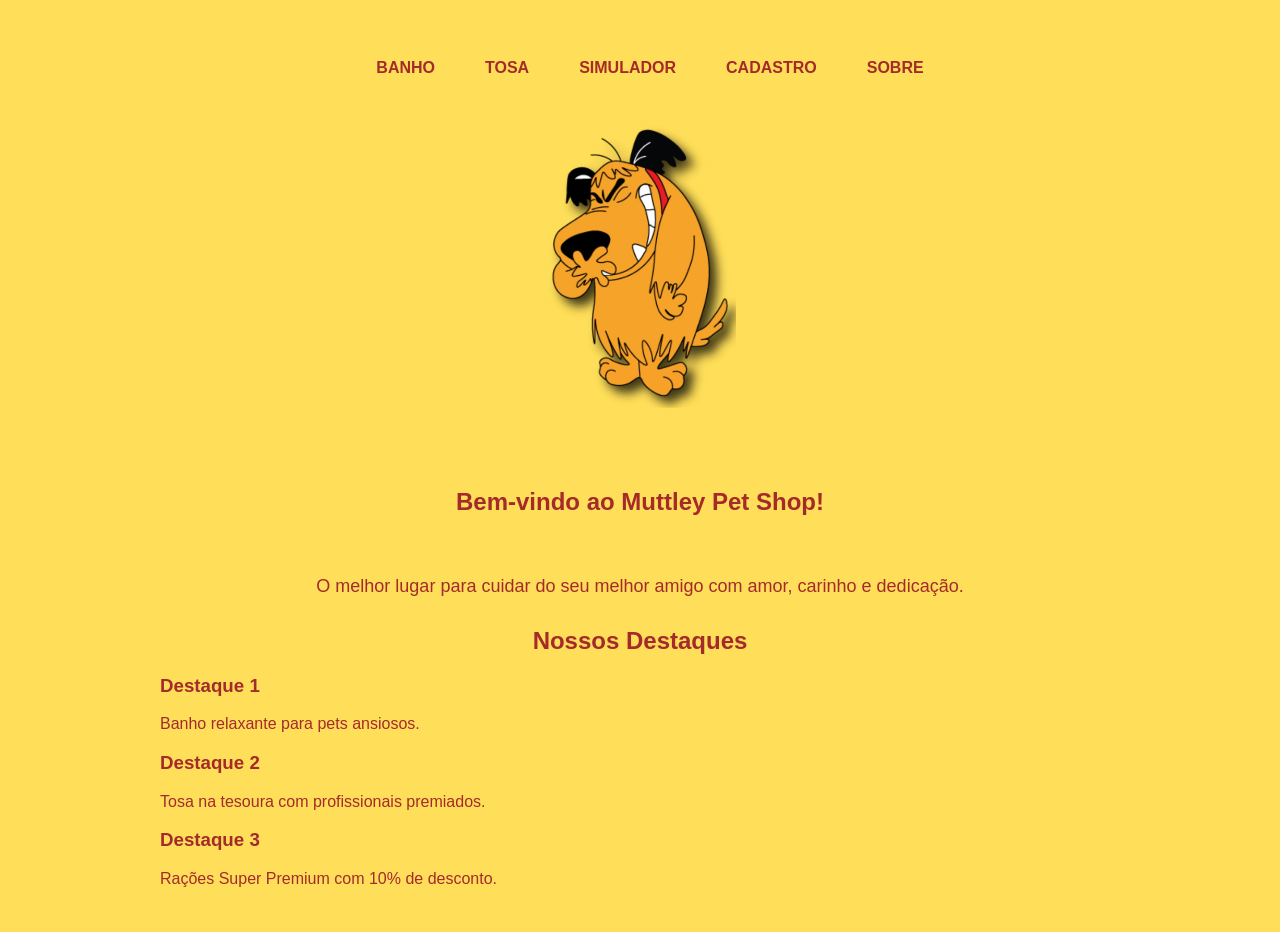
==== Index.html @ d2eb7e7e "Principal" ====
<!DOCTYPE html>
<html lang="pt-br">
<head>
    <meta charset="UTF-8">
    <meta name="viewport" content="width=device-width, initial-scale=1.0">
    <title>Início - Muttley Pet Shop</title>
    <link href="Estilos/style.css" rel="stylesheet" />
</head>
<body>
    <main class="container-principal">
        
        <!-- 1. LINKS (Menu) -->
        <header>
            <nav>
                <ul>
                    <li><a href="banho.html">BANHO</a></li>
                    <li><a href="tosa.html">TOSA</a></li>
                    <li><a href="simulador.html">SIMULADOR</a></li>
                    <li><a href="cadastro.html">CADASTRO</a></li>
                    <li><a href="sobre.html">SOBRE</a></li>
                </ul>
            </nav>
        </header>

        <!-- 2. IMAGEM -->
        <header>
            <figure class="mutley">
                <img src="img/MUTLEY.jpg" alt="Bem-vindo ao Muttley Pet Shop">
            </figure>
        </header>

        <!-- 3. APRESENTAÇÃO DO TEMA -->
        <section style="text-align: center; margin: 30px 0;">
            <h1>Bem-vindo ao Muttley Pet Shop!</h1>
            <p style="margin-top: 10px; font-size: 18px;">
                O melhor lugar para cuidar do seu melhor amigo com amor, carinho e dedicação.
            </p>
        </section>

        <!-- 4. OS 3 DESTAQUES -->
        <section>
            <h2 style="text-align: center; margin-bottom: 20px;">Nossos Destaques</h2>
            
            <!-- Substitua OS DOIS 'PREENCHA_AQUI' pelas classes corretas do seu CSS -->
            <div class="PREENCHA_AQUI_1">
                
                <div class="PREENCHA_AQUI_2">
                    <h3>Destaque 1</h3>
                    <p>Banho relaxante para pets ansiosos.</p>
                </div>

                <div class="PREENCHA_AQUI_2">
                    <h3>Destaque 2</h3>
                    <p>Tosa na tesoura com profissionais premiados.</p>
                </div>

                <div class="PREENCHA_AQUI_2">
                    <h3>Destaque 3</h3>
                    <p>Rações Super Premium com 10% de desconto.</p>
                </div>

            </div>
        </section>

    </main>
</body>
</html>
---- Estilos/style.css ----
/* Troque de .container para .container-principal apenas neste primeiro bloco do CSS */
.container-principal {
    margin: 0 auto;
    width: 960px;
    max-width: 100%;
    padding: 20px;
}

/*declaração de variáveis de cor para fácil manutenção do tema */
:root {
    --cor-fundo: rgb(255, 222, 89);
    --cor-letra: rgb(165, 42, 42);
}

body {
    background-color: var(--cor-fundo);
    color: var(--cor-letra);
    font-family: Arial, Helvetica, sans-serif;
}

/*conteiner da main principal da página catálogo*/
.container {
    margin: 0 auto;
    width: 960px;
    max-width: 100%;
    padding: 20px;
    /* Agrupado com as propriedades Flexbox que estavam soltas abaixo */
    display: flex;
    justify-content: flex-start;
    gap: 20px;
    flex-wrap: wrap;
    margin-top: 15px;
    margin-bottom: 25px;
}

/* Limitado a nav ul para não quebrar outras listas da página */
nav ul {
    list-style: none;
    padding: 10px;
    width: 100%; /* Removido width: 210px que espremia o gap de 50px */
    display: flex;
    justify-content: center;
    align-items: center;
    gap: 50px;
}

nav ul li {
    margin: 5px 0;
}

nav ul li a {
    color: var(--cor-letra);
    text-align: center;
    font-weight: bold;
    text-decoration: none;
}

nav ul li a:hover {
    color: #ffffff;
}

main h1 {
    padding: 40px;
    text-align: center;
}

main h2 {
    text-align: center;
}

.categoria-container {
    display: flex;
    justify-content: center;
    gap: 20px;
    flex-wrap: wrap;
    margin-top: 15px;
    margin-bottom: 30px;
}

/* Estilo dos cartões de produtos gerados pelo js*/
.cartao {
    background-color: #ffffff;
    border: 1px solid #dddddd;
    border-radius: 8px;
    padding: 15px;
    width: 180px;
    text-align: center;
    box-shadow: 0 4px 6px rgba(0, 0, 0, 0.1);
}

.cartao h3 {
    font-size: 14px;
    margin: 10px 0 5px 0;
    color: var(--cor-letra);
}

.cartao button {
    background-color: var(--cor-letra);
    color: #ffffff;
    border: none;
    padding: 6px 12px;
    border-radius: 4px;
    cursor: pointer;
    margin-top: 8px;
    font-weight: bold;
}

.cartao button:hover {
    background-color: aqua;
    color: var(--cor-letra); /* Adicionado para contraste no hover */
}

#brinquedos {
    display: flex;
    justify-content: center; /* Centraliza os itens horizontalmente */
    flex-wrap: wrap; /* Permite que os itens quebrem linha se faltar espaço */
    gap: 10px;
    width: 100%;
}
#banho {
    display: flex;
    justify-content: center; /* Centraliza os itens horizontalmente */
    flex-wrap: wrap; /* Permite que os itens quebrem linha se faltar espaço */
    gap: 10px;
    width: 100%;
}
#tosa {
    display: flex;
    justify-content: center; /* Centraliza os itens horizontalmente */
    flex-wrap: wrap; /* Permite que os itens quebrem linha se faltar espaço */
    gap: 10px;
    width: 100%;
}
#racoes {
    display: flex;
    justify-content: center; /* Centraliza os itens horizontalmente */
    flex-wrap: wrap; /* Permite que os itens quebrem linha se faltar espaço */
    gap: 10px;
    width: 100%;
}
/* Centraliza a imagem do cabeçalho e deixa ela responsiva */
.brinquedos {
    text-align: center;
    margin: 20px 0; /* Dá um respiro entre o menu, a foto e os cartões */
}
.brinquedos img {
    max-width: 20%; /* Impede que a foto vaze da tela no celular */
    height: auto;    /* Mantém a proporção da imagem */
    border-radius: 8px; /* Opcional: deixa os cantos arredondados combinando com os cartões */
}

/* Centraliza a imagem do cabeçalho e deixa ela responsiva */
.banho {
    text-align: center;
    margin: 25px 0; /* Dá um respiro entre o menu, a foto e os cartões */
}
.banho img {
    max-width: 50%; /* Impede que a foto vaze da tela no celular */
    height: auto;    /* Mantém a proporção da imagem */
    border-radius: 8px; /* Opcional: deixa os cantos arredondados combinando com os cartões */
}
.racoes {
    text-align: center;
    margin: 25px 0; /* Dá um respiro entre o menu, a foto e os cartões */
}
.racoes img {
    max-width: 50%; /* Impede que a foto vaze da tela no celular */
    height: auto;    /* Mantém a proporção da imagem */
    border-radius: 8px; /* Opcional: deixa os cantos arredondados combinando com os cartões */
}
.tosa {
    text-align: center;
    margin: 25px 0; /* Dá um respiro entre o menu, a foto e os cartões */
}
.tosa img {
    max-width: 50%; /* Impede que a foto vaze da tela no celular */
    height: auto;    /* Mantém a proporção da imagem */
    border-radius: 8px; /* Opcional: deixa os cantos arredondados combinando com os cartões */
}
.mutley {
    text-align: center;
    margin: 25px 0; /* Dá um respiro entre o menu, a foto e os cartões */
}
.mutley img {
    max-width: 20%; /* Impede que a foto vaze da tela no celular */
    height: auto;    /* Mantém a proporção da imagem */
    border-radius: 8px; /* Opcional: deixa os cantos arredondados combinando com os cartões */
}


/* =========================================
   MEDIA QUERIES RESPONSIVAS
   ========================================= */

@media(max-width: 600px) {
    .container {
        width: 100%; /* Corrigido: estava 100px, o que espremia todo o site */
        padding: 10px;
    }
    
    nav ul {
        flex-direction: column; /* Coloca o menu em coluna no celular */
        gap: 15px;
    }
}

/* Corrigida a sintaxe inválida de min-device-width repetido sem valor */
@media screen and (orientation: landscape) and (max-height: 600px) {
    .container {
        width: 90%;
    }
}
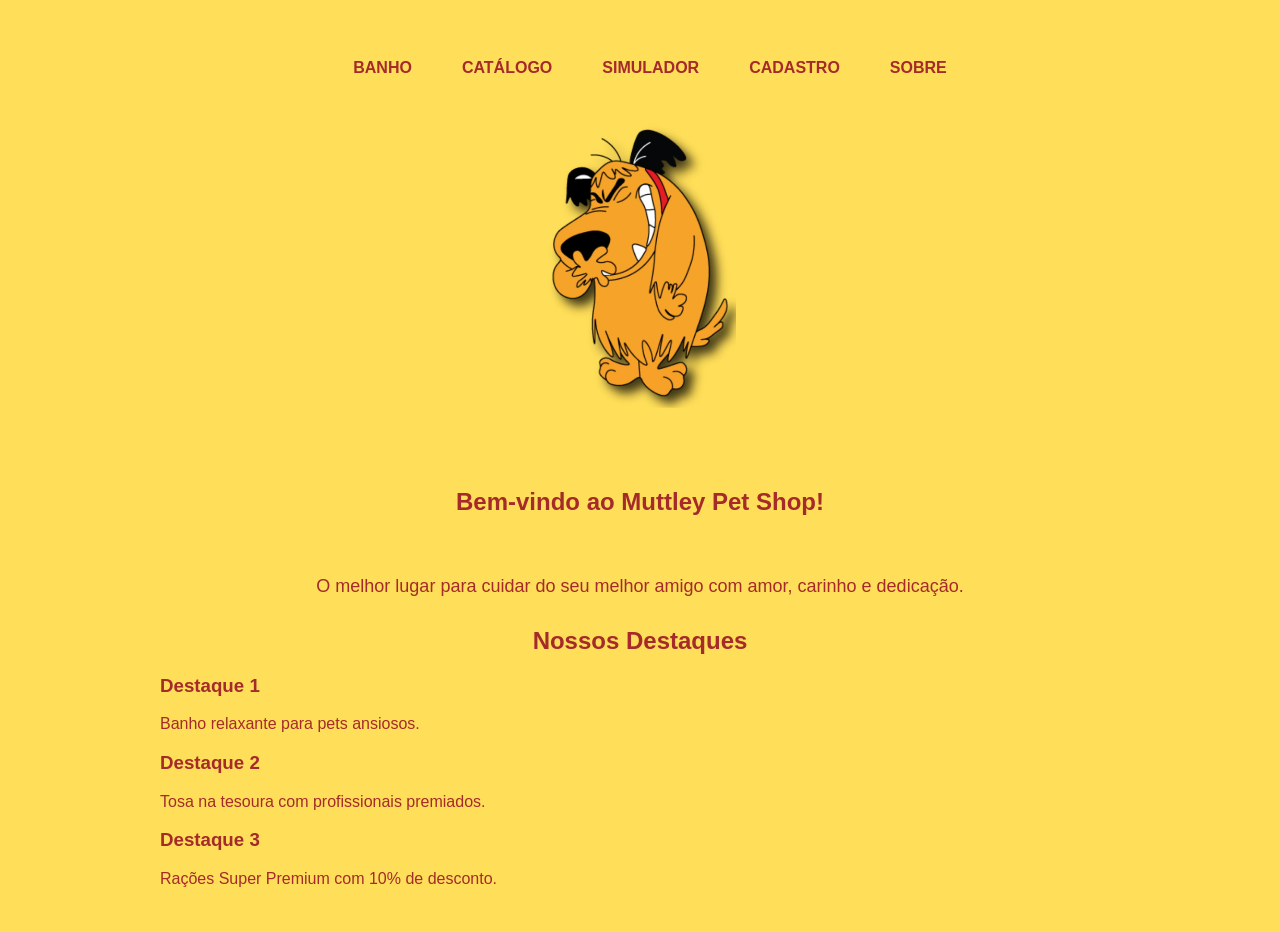
==== commit 2cc631ff: "atualizando imagens" ====
--- a/Index.html
+++ b/Index.html
@@ -14,7 +14,7 @@
             <nav>
                 <ul>
                     <li><a href="banho.html">BANHO</a></li>
-                    <li><a href="tosa.html">TOSA</a></li>
+                    <li><a href="catalogo.html">CATÁLOGO</a></li>
                     <li><a href="simulador.html">SIMULADOR</a></li>
                     <li><a href="cadastro.html">CADASTRO</a></li>
                     <li><a href="sobre.html">SOBRE</a></li>
